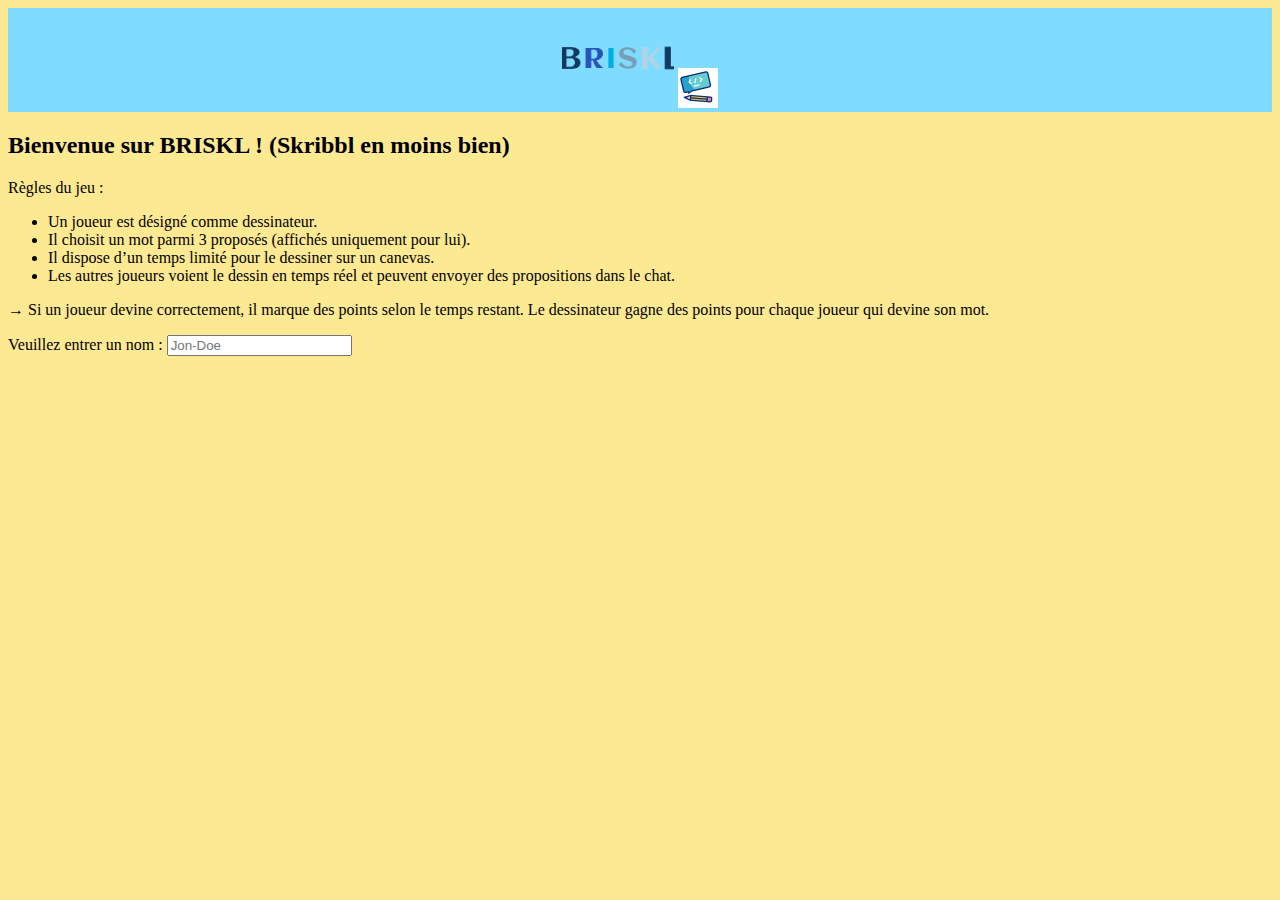
==== mainFrame.html @ a3e17918 "fichiers tp" ====
<!DOCTYPE html>
<html lang="fr">
  <head>
	  <title>Clone Skribbl</title>
    <meta charset="utf-8" >
    <link rel="stylesheet" type="text/css" media="screen" href="mainFrame.css">
  </head>

  <body>
    <div><img id="briskl" src="media/briskl.gif"> <img id="crayon" src="media/crayon.gif"></div>
    <h2>Bienvenue sur BRISKL ! (Skribbl en moins bien)</h2>

    <p id="regles">
      Règles du jeu :
      <ul>
        <li>Un joueur est désigné comme dessinateur.</li>
        <li>Il choisit un mot parmi 3 proposés (affichés uniquement pour lui).</li>
        <li>Il dispose d’un temps limité pour le dessiner sur un canevas.</li>
        <li>Les autres joueurs voient le dessin en temps réel et peuvent envoyer des propositions dans le chat.</li>
      </ul>
      → Si un joueur devine correctement, il marque des points selon le temps restant. Le dessinateur gagne des points pour chaque joueur qui devine son mot.
    </p>

    <p id="nom">
      <label for="nom">Veuillez entrer un nom :</label>
      <input type ="text" name ="nom" id="nom" placeholder ="Jon-Doe" required>  
    </p>
    
    <!-- 
    <script src="https://code.jquery.com/jquery-3.7.1.min.js"></script>
    <script src="mainFrame.js"></script> 
    -->

  </body>
</html>
---- mainFrame.css ----
body {
  background-color: #fde992;
}

#briskl {
  height: 100px;
}

#crayon {
  height: 40px;
}

div {
  display: inline-flexbox;
  text-align: center;
  background-color: #7fdbff;
}
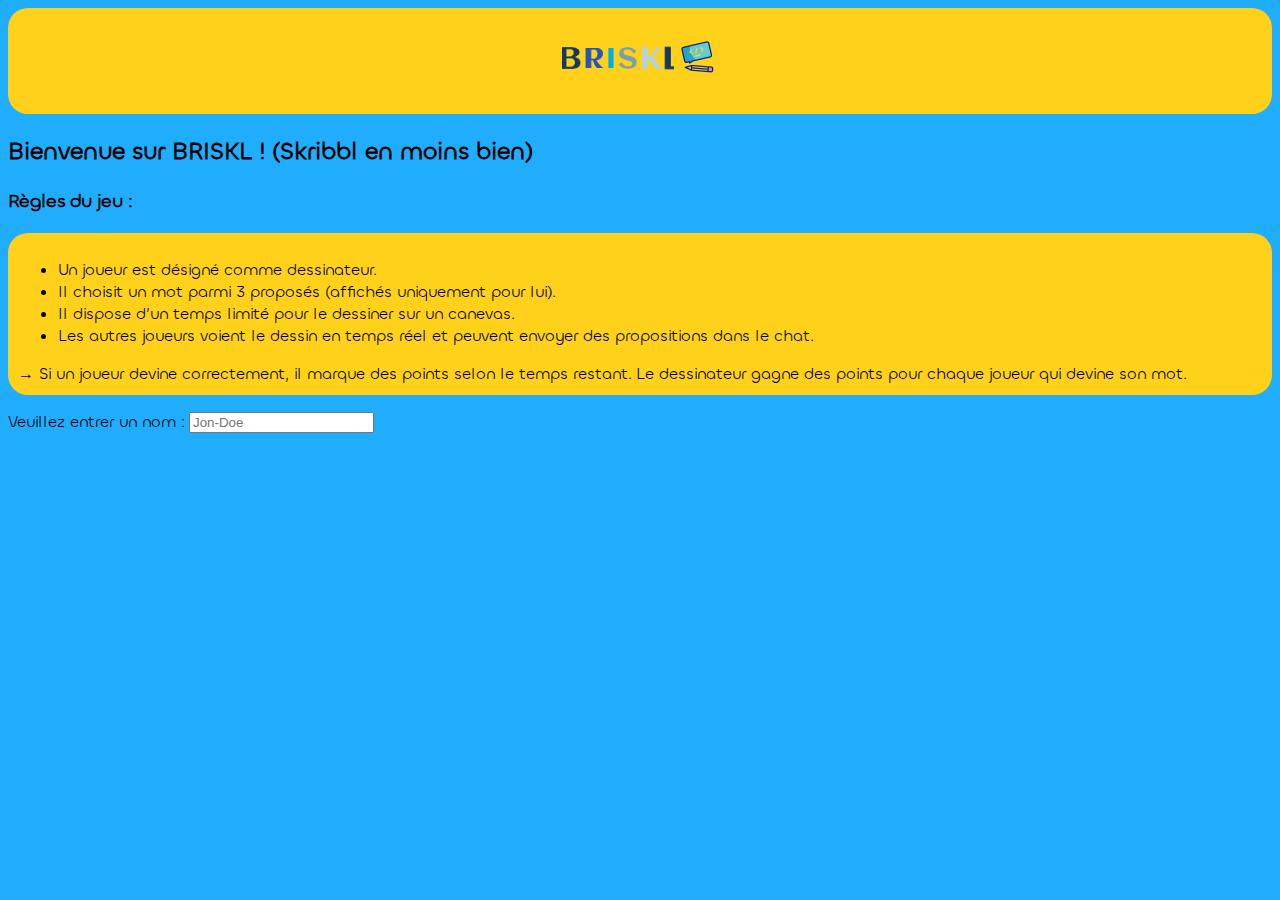
==== commit 8056add2: "added a font and chaged the colors" ====
--- a/mainFrame.html
+++ b/mainFrame.html
@@ -7,11 +7,11 @@
   </head>
 
   <body>
-    <div><img id="briskl" src="media/briskl.gif"> <img id="crayon" src="media/crayon.gif"></div>
+    <div id="gif"><img id="briskl" src="media/briskl.gif"> <img id="crayon" src="media/crayon.gif"></div>
     <h2>Bienvenue sur BRISKL ! (Skribbl en moins bien)</h2>
 
-    <p id="regles">
-      Règles du jeu :
+    <h3>Règles du jeu :</h3>
+    <div id="regles">
       <ul>
         <li>Un joueur est désigné comme dessinateur.</li>
         <li>Il choisit un mot parmi 3 proposés (affichés uniquement pour lui).</li>
@@ -19,7 +19,7 @@
         <li>Les autres joueurs voient le dessin en temps réel et peuvent envoyer des propositions dans le chat.</li>
       </ul>
       → Si un joueur devine correctement, il marque des points selon le temps restant. Le dessinateur gagne des points pour chaque joueur qui devine son mot.
-    </p>
+    </div>
 
     <p id="nom">
       <label for="nom">Veuillez entrer un nom :</label>
--- a/mainFrame.css
+++ b/mainFrame.css
@@ -1,5 +1,8 @@
+@import url('chillax-font/css/chillax.css');
+
 body {
-  background-color: #fde992;
+  background-color: #20adfe;
+  font-family: Chillax-Regular, Arial, Helvetica, sans-serif
 }
 
 #briskl {
@@ -8,10 +11,17 @@
 
 #crayon {
   height: 40px;
+  padding-bottom: 30px;
 }
 
-div {
-  display: inline-flexbox;
+#gif {
   text-align: center;
-  background-color: #7fdbff;
+  background-color: #ffd11a;
+  border-radius: 20px;
+}
+
+#regles {
+  border-radius: 20px;
+  background-color: #ffd11a;
+  padding: 10px;
 }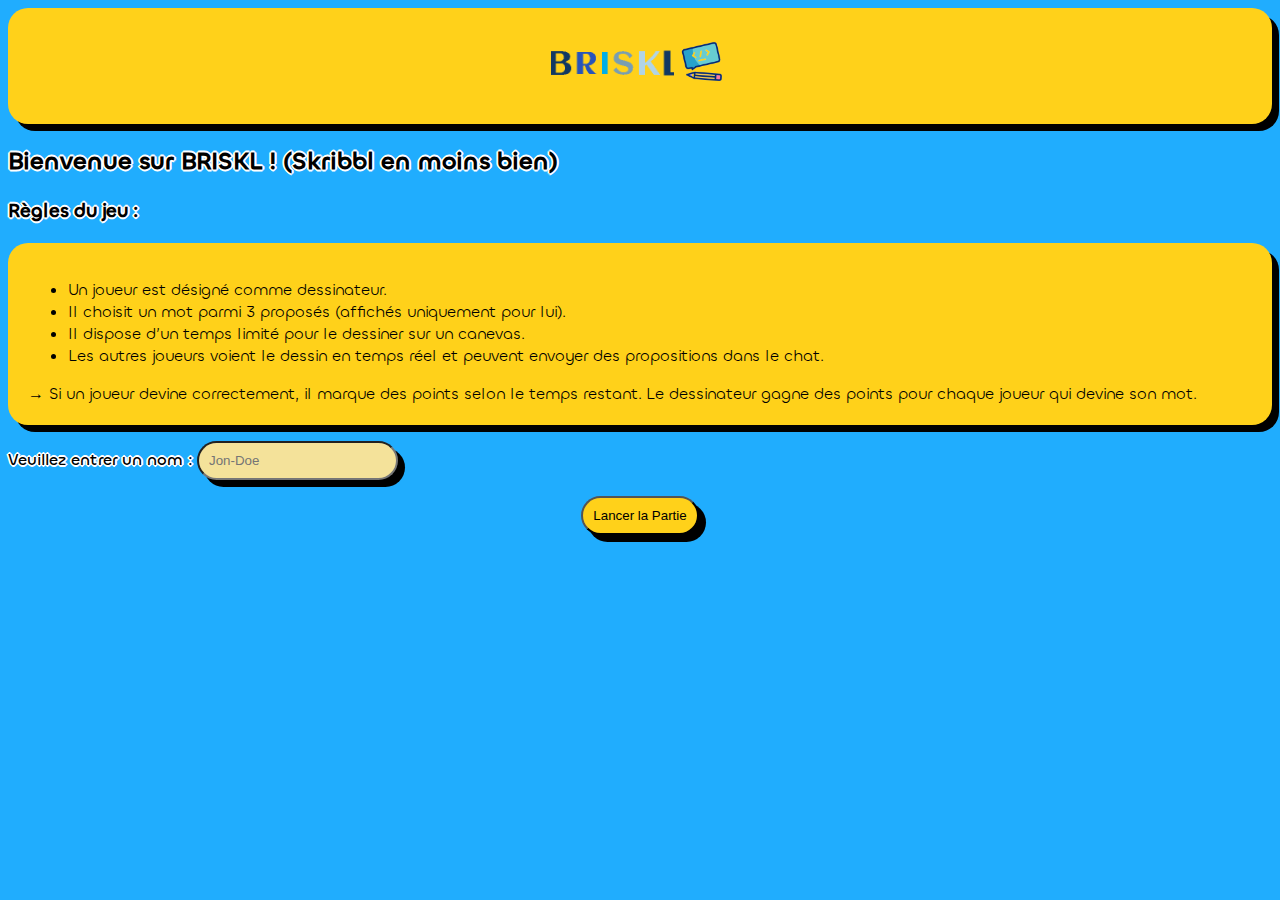
==== commit e5b3ad84: "added waiting room and multiplayer feature" ====
--- a/mainFrame.html
+++ b/mainFrame.html
@@ -8,9 +8,9 @@
 
   <body>
     <div id="gif"><img id="briskl" src="media/briskl.gif"> <img id="crayon" src="media/crayon.gif"></div>
-    <h2>Bienvenue sur BRISKL ! (Skribbl en moins bien)</h2>
+    <h2 id="text-border">Bienvenue sur BRISKL ! (Skribbl en moins bien)</h2>
 
-    <h3>Règles du jeu :</h3>
+    <h3 id="text-border">Règles du jeu :</h3>
     <div id="regles">
       <ul>
         <li>Un joueur est désigné comme dessinateur.</li>
@@ -21,15 +21,15 @@
       → Si un joueur devine correctement, il marque des points selon le temps restant. Le dessinateur gagne des points pour chaque joueur qui devine son mot.
     </div>
 
-    <p id="nom">
+    <p id="text-border">
       <label for="nom">Veuillez entrer un nom :</label>
       <input type ="text" name ="nom" id="nom" placeholder ="Jon-Doe" required>  
     </p>
-    
-    <!-- 
+
+    <button id="start">Lancer la Partie</button>
+   
     <script src="https://code.jquery.com/jquery-3.7.1.min.js"></script>
     <script src="mainFrame.js"></script> 
-    -->
 
   </body>
 </html>--- a/mainFrame.css
+++ b/mainFrame.css
@@ -6,22 +6,48 @@
 }
 
 #briskl {
-  height: 100px;
+  height: 110px;
 }
 
 #crayon {
-  height: 40px;
+  height: 50px;
   padding-bottom: 30px;
 }
 
 #gif {
   text-align: center;
+}
+
+#gif,
+#regles {
+  border-radius: 20px;
   background-color: #ffd11a;
-  border-radius: 20px;
+  box-shadow: 7px 7px;
 }
 
 #regles {
+  padding: 20px;
+}
+
+#text-border {
+  font-family: Chillax-Medium, Arial, Helvetica, sans-serif;
+  text-shadow: 2px 0 #fff, -2px 0 #fff, 0 2px #fff, 0 -2px #fff,
+    1px 1px #fff, -1px -1px #fff, 1px -1px #fff, -1px 1px #fff;
+}
+
+#start,
+#nom {
   border-radius: 20px;
+  padding: 10px;
+  box-shadow: 7px 7px;
+}
+
+#start {
   background-color: #ffd11a;
-  padding: 10px;
+  display: table;
+  margin: 0 auto;
+}
+
+#nom {
+  background-color: #f4e29a;
 }